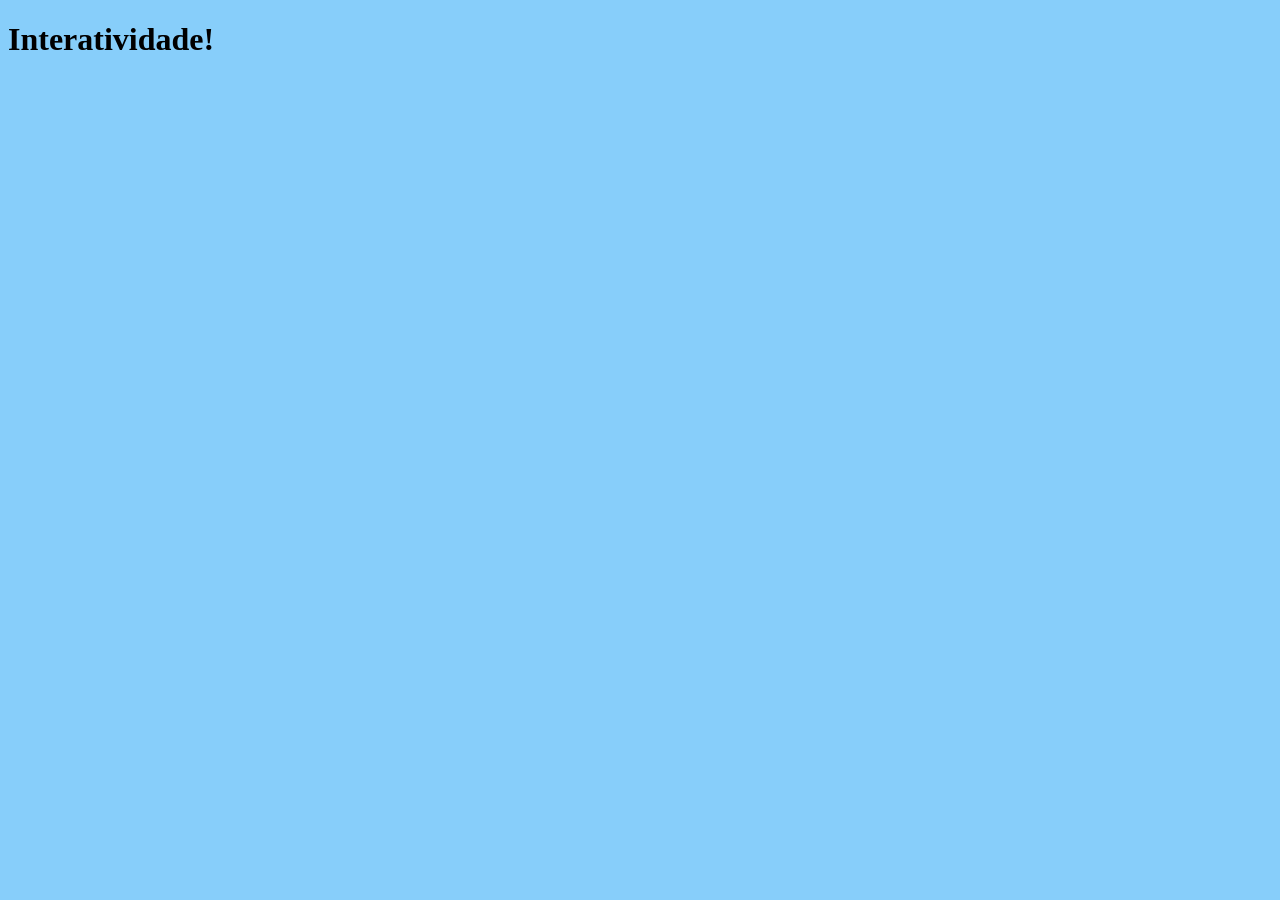
==== aula09/ex005.html @ bb635304 "Create ex005.html" ====
<!DOCTYPE html>
<html lang="pt-br">
<head>
    <meta charset="UTF-8">
    <meta http-equiv="X-UA-Compatible" content="IE=edge">
    <meta name="viewport" content="width=device-width, initial-scale=1.0">
    <title>Introdução ao DOM</title>
    <style>
        body {
            background-color: lightskyblue;
        }
    </style>
</head>
<body>
    <h1>Interatividade!</h1>

    <script>

    </script>
</body>
</html>
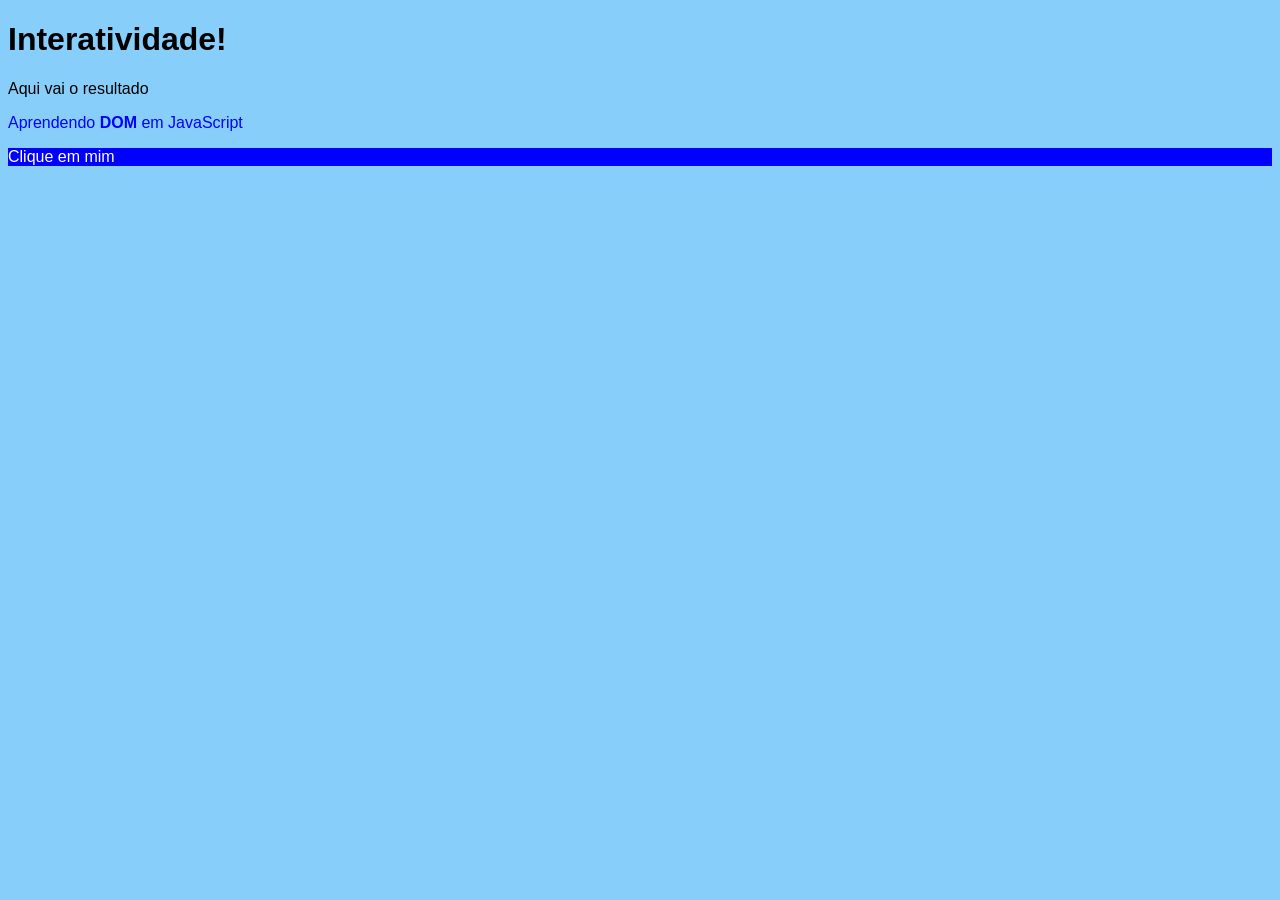
==== commit 101f3089: "engatinhando em DOM" ====
--- a/aula09/ex005.html
+++ b/aula09/ex005.html
@@ -8,14 +8,22 @@
     <style>
         body {
             background-color: lightskyblue;
+            font-family: Arial, Helvetica, sans-serif;
         }
+
     </style>
 </head>
 <body>
     <h1>Interatividade!</h1>
-
+    <p>Aqui vai o resultado</p>
+    <p>Aprendendo <strong>DOM</strong> em JavaScript</p>
+    <div id="msg">Clique em mim</div>
     <script>
-
+        var p1 = window.document.getElementsByTagName('p')[1]
+        p1.style.color = 'blue'
+        var d = window.document.querySelector('div#msg')
+        d.style.backgroundColor = 'blue'
+        d.style.color = 'white'
     </script>
 </body>
 </html>
